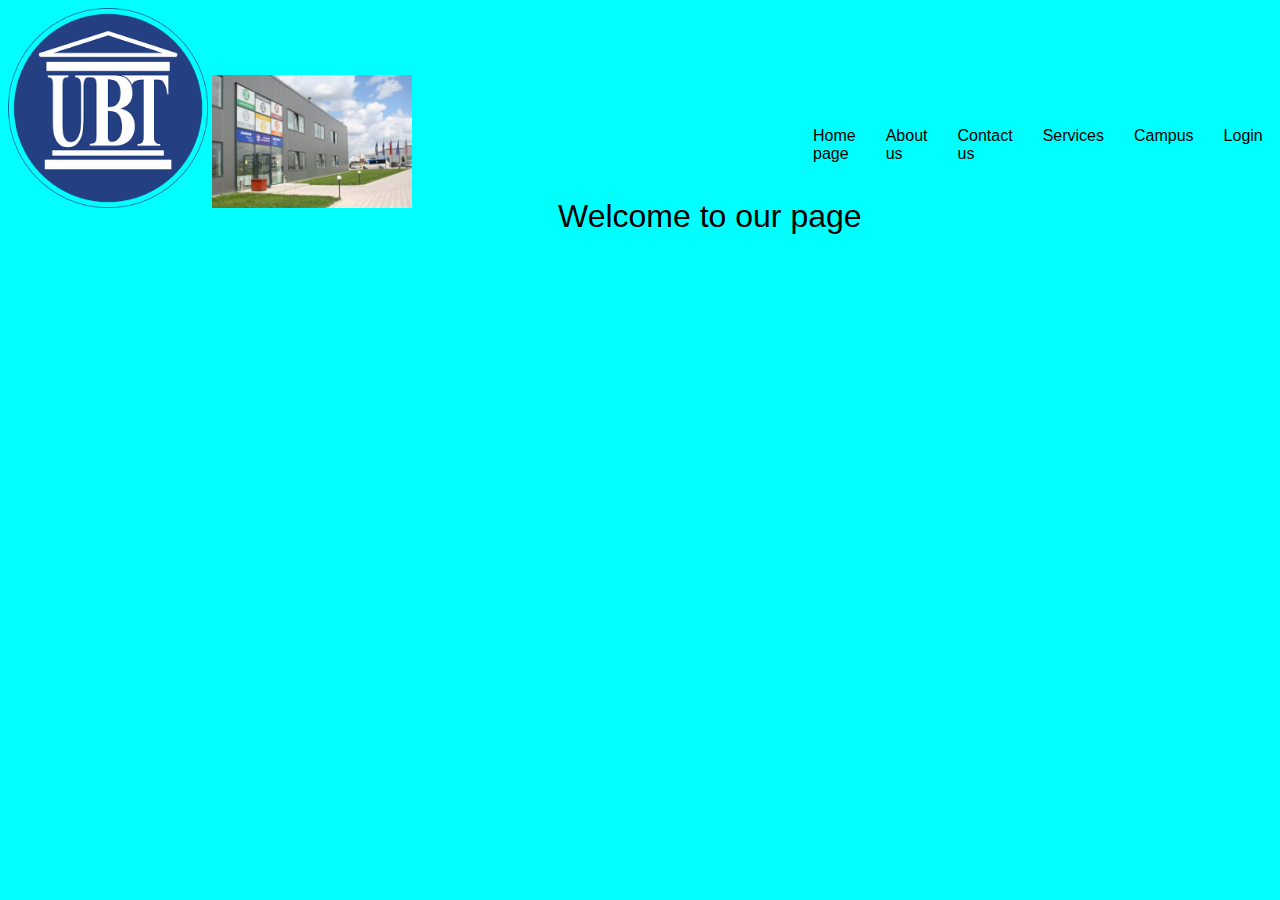
==== homepage.html @ c0b3cd48 "homepage added" ====
<!DOCTYPE html>
<html lang="en">
<head>
    <meta charset="UTF-8">
    <meta http-equiv="X-UA-Compatible" content="IE=edge">
    <meta name="viewport" content="width=device-width, initial-scale=1.0">
    <title>Document</title>
    <link rel="stylesheet" href="homepage.css">
</head>
<body>
    <header>
        <img src="media/Ubtlogo (1).png" class="image">
        <img src="media/UBT_Campus_at_Lipjan_.jpg" class="image">
        <ul>
            <li>Home page</li>
            <li>About us</li>
            <li>Contact us</li>
            <li>Services</li>
            <li>Campus</li>
            <li>Login</li>

        </ul>
        <h1>Welcome to our page</h1>
    </header>
</body>
</html>
---- homepage.css ----
*{
    font-family: 'Segoe UI', Tahoma, Geneva, Verdana, sans-serif;
    font-weight: 100;
}
ul{
    list-style: none;
    display: flex;
    flex-direction: row;
    margin-left: 750px;
    margin-top: -100px;
}
li{
    padding: 15px;
}
.image{
    width: 200px;
}
body{
    background-color: aqua;
    height: 450px;
}
h1{
    margin-top: 20px;
    margin-left: 550px;
    
}
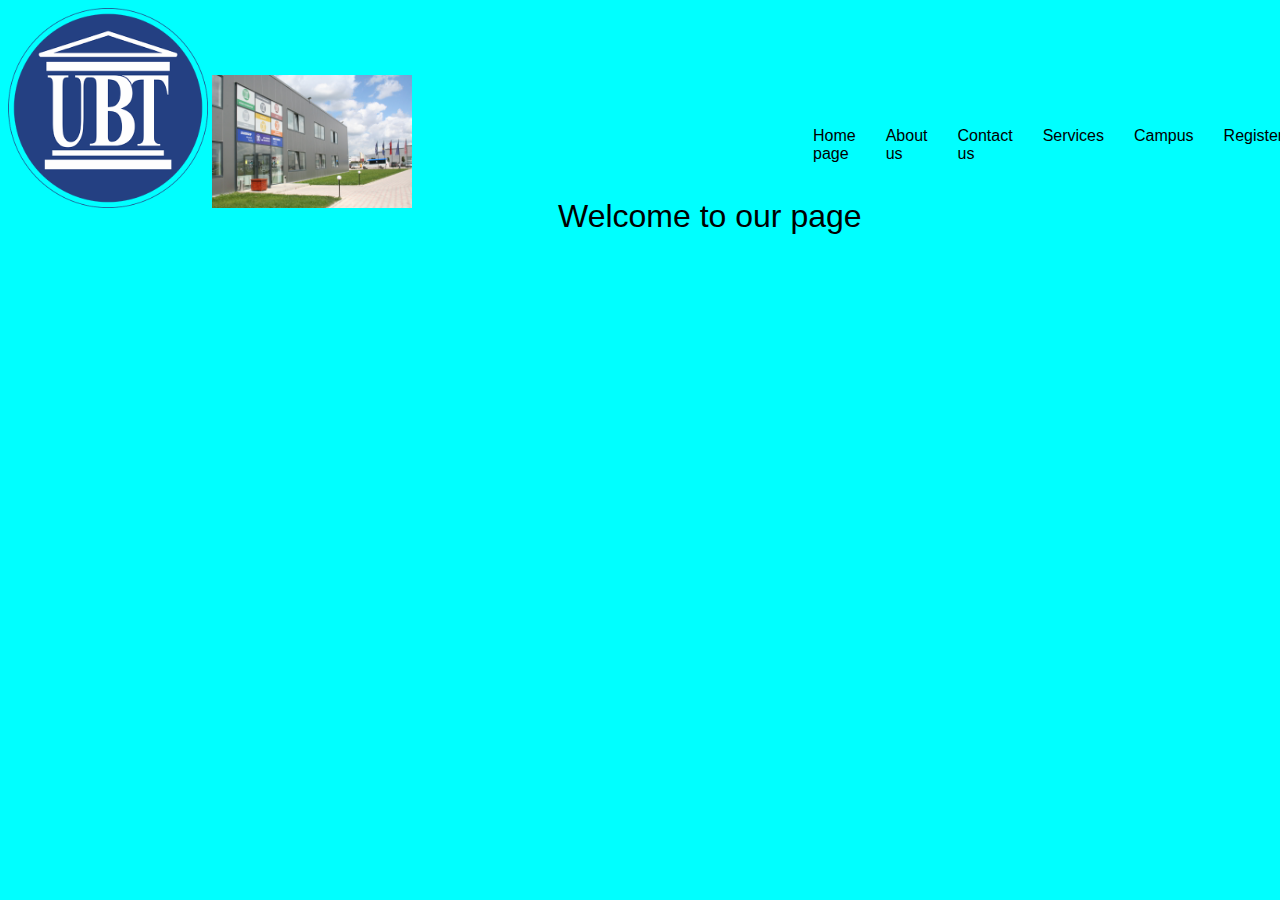
==== commit a787ed64: "new li added" ====
--- a/homepage.html
+++ b/homepage.html
@@ -17,7 +17,9 @@
             <li>Contact us</li>
             <li>Services</li>
             <li>Campus</li>
+            <li>Register</li>
             <li>Login</li>
+            
 
         </ul>
         <h1>Welcome to our page</h1>
--- a/homepage.css
+++ b/homepage.css
@@ -1,6 +1,6 @@
 *{
     font-family: 'Segoe UI', Tahoma, Geneva, Verdana, sans-serif;
-    font-weight: 100;
+    font-weight: 101;
 }
 ul{
     list-style: none;
